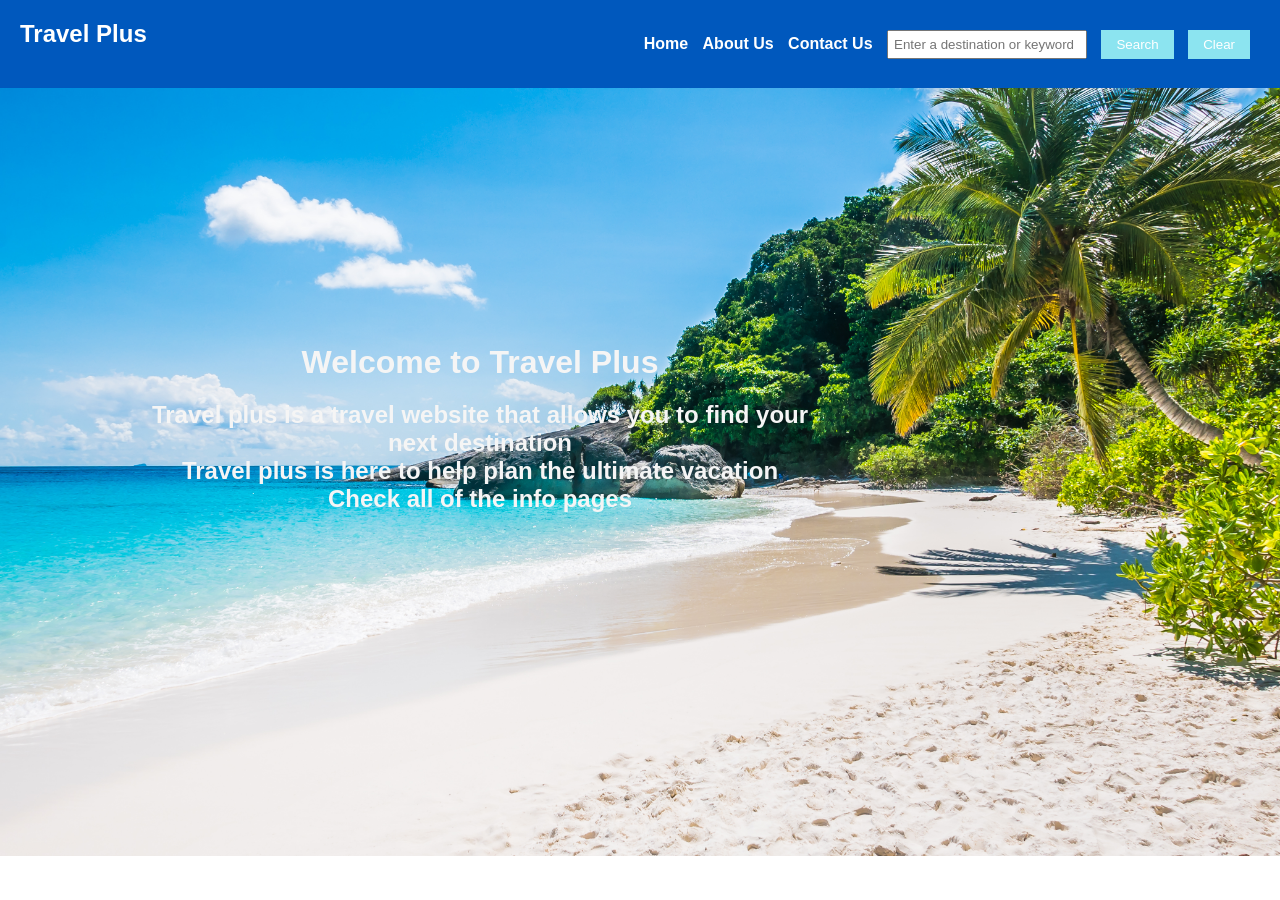
==== index.html @ 2d6d9f30 "travelrecommendation" ====
<!DOCTYPE html>
<html lang="en">
<head>
    <meta charset="UTF-8">
    <meta name="viewport" content="width=device-width, initial-scale=1.0">
    <title>Travel Plus</title>
    <link rel="stylesheet" href="./travel_recommendation.css">
</head>
<body>
    <!-- Visible content goes here -->
    <nav><h1>Travel Plus</h1>
        <ul>
          <li><a href="./index.html" id="home">Home </a></li>
          <li><a href="./travel_aboutus.html" id="about">About Us </a></li>
          <li><a href="./travel_contact.html" id="contact">Contact Us </a></li>
          <li><input type="text" id="destinationInput" placeholder="Enter a destination or keyword">  </li>
          <li><button id='btnSearch'>Search</button>
          <li><button id='btnClear'>Clear</button>
          </li>
        
        </ul>
        </nav>

        <div id= "homepage">
<h1> Welcome to Travel Plus </h1>
<h2>Travel plus is a travel website that allows you to find your next destination</h2>
<h2>Travel plus is here to help plan the ultimate vacation</h2>
<h2>Check all of the info pages</h2>
        </div>
</body>
</html>
---- travel_recommendation.css ----
/* Basic CSS for the navigation bar */

*{
    margin: 0;
    padding: 0;
    box-sizing: border-box;
}
nav {
    background-color: #0058bd;
    color: white;
    padding: 20px;
    display: flex;
    align-items: center;
    justify-content: space-between;
    
  }
  
  nav ul {
    list-style-type: none;
    /* padding: 0; */
  }
  
  nav ul li {
    display: inline;
    margin-right: 10px;
  }
  
  nav a {
    text-decoration: none;
    color: white;
    font-weight: bold;
  }
  
  /* Basic CSS for the form elements */
  body {
    font-family: Arial, sans-serif;
    background-image: url(beach.jpg);
    background-size: cover;
    background-repeat: no-repeat;
    /* margin: 20px; */
  }
  
  h1 {
    margin-bottom: 20px;
  }
  
  div {
    margin-bottom: 10px;
  }
  
  label {
    display: inline-block;
    width: 100px;
  }
  
  input[type="text"],
  input[type="number"],
  select {
    width: 200px;
    padding: 5px;
  }
  
  button {
    padding: 7px 15px;
    background-color: #8ce4f0;
    color: white;
    border: none;
    cursor: pointer;
  }
  
  button:hover {
    background-color: #fc9803;
  }

  div{
    color: whitesmoke;
    text-align: center;
  }

  #homepage{padding-top: 20%;
  padding-right: 35%;
  padding-left: 10%;}

  #aboutsection{
    padding: 5%;
  }
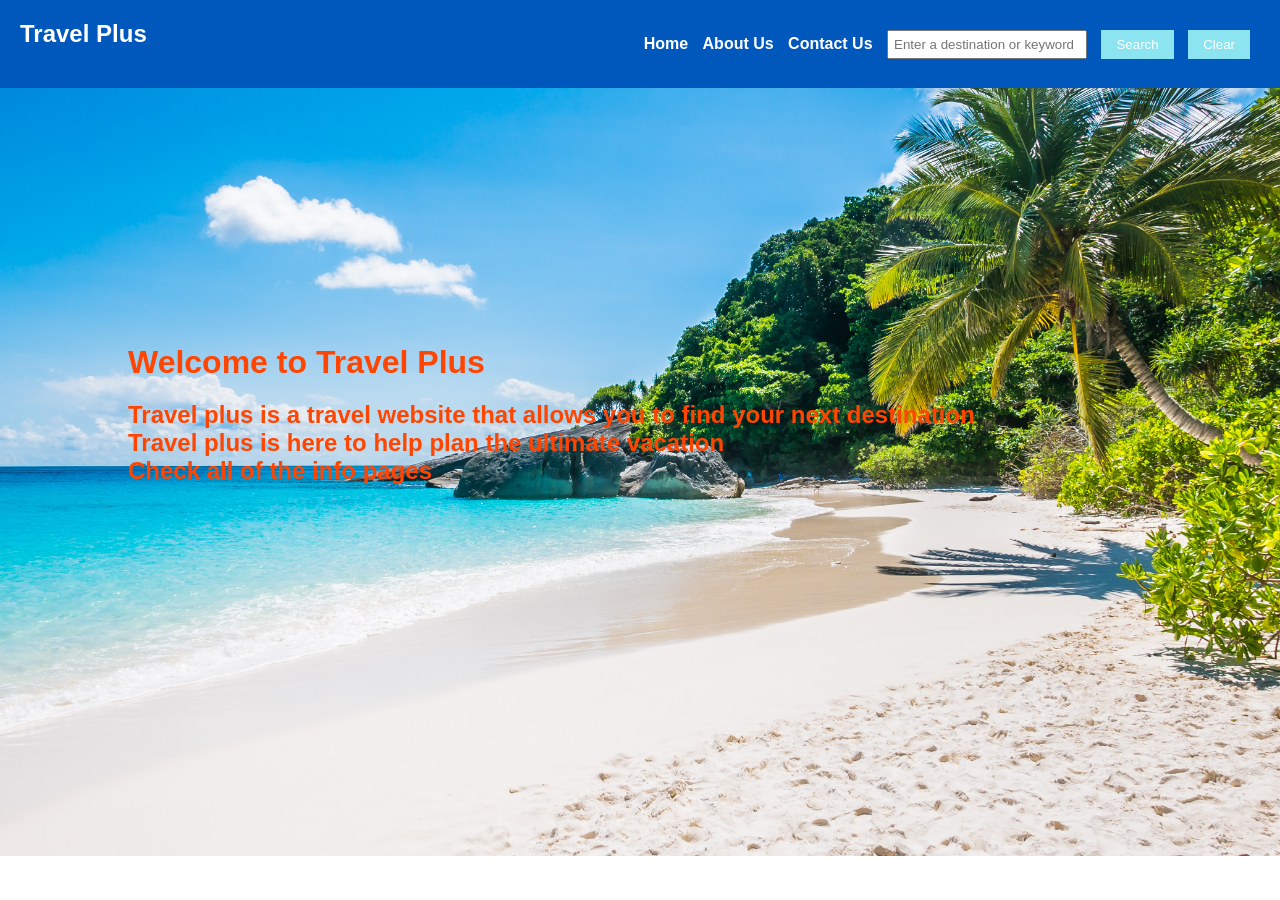
==== commit f0f61860: "update" ====
--- a/index.html
+++ b/index.html
@@ -21,7 +21,7 @@
         </ul>
         </nav>
 
-        <div id= "homepage">
+        <div class= "homepage">
 <h1> Welcome to Travel Plus </h1>
 <h2>Travel plus is a travel website that allows you to find your next destination</h2>
 <h2>Travel plus is here to help plan the ultimate vacation</h2>
--- a/travel_recommendation.css
+++ b/travel_recommendation.css
@@ -72,15 +72,75 @@
     background-color: #fc9803;
   }
 
-  div{
+  .aboutpage{
     color: whitesmoke;
-    text-align: center;
+    text-align: center; 
+    padding: 5%;
   }
 
-  #homepage{padding-top: 20%;
-  padding-right: 35%;
+  .homepage{
+  color: orangered;
+  padding-top: 20%;
+  padding-right: 10%;
   padding-left: 10%;}
 
-  #aboutsection{
-    padding: 5%;
-  }+  .contactpage{
+    color: orangered;
+    padding-top: 5%;
+    padding-right: 5%;
+    padding-left: 5%;}
+  
+
+
+ /* Three columns side by side */
+.column {
+    float: left;
+    width: 33.3%;
+    margin-bottom: 16px;
+    padding: 0 8px;
+  }
+  
+  /* Display the columns below each other instead of side by side on small screens */
+  @media screen and (max-width: 650px) {
+    .column {
+      width: 100%;
+      display: block;
+    }
+  }
+  
+  /* Add some shadows to create a card effect */
+  .card {
+    box-shadow: 0 4px 8px 0 rgba(0, 0, 0, 0.2);
+    background-color: #8ce4f0;
+  }
+  
+  /* Some left and right padding inside the container */
+  .container {
+    padding: 0 16px;
+  }
+  
+  /* Clear floats */
+  .container::after, .row::after {
+    content: "";
+    clear: both;
+    display: table;
+  }
+  
+  .title {
+    color: grey;
+    font-style: italic;
+  }
+
+
+  .contactForm {
+    float: right;
+    padding-right: 30%;
+   }
+
+   .cform{
+    color: whitesmoke;
+    text-align: right;
+    resize: none;
+    padding-right: 20%;
+    padding-top: 10%;
+   }
